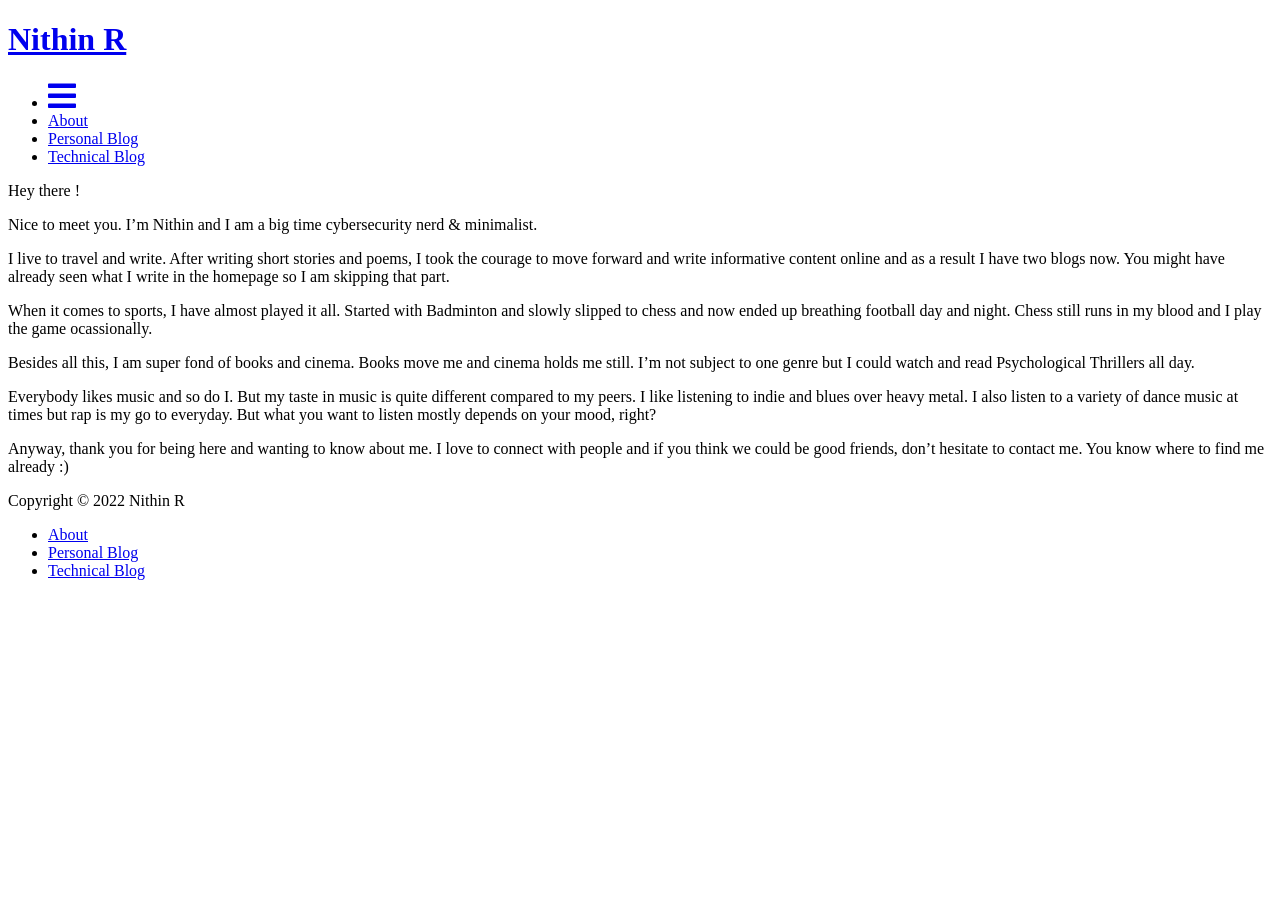
==== about/index.html @ 53827a5f "initial commit" ====
<!DOCTYPE html>
<html lang="en-us">
<head>
  <link rel="preload" href="/lib/font-awesome/webfonts/fa-brands-400.woff2" as="font" type="font/woff2" crossorigin="anonymous">
  <link rel="preload" href="/lib/font-awesome/webfonts/fa-regular-400.woff2" as="font" type="font/woff2" crossorigin="anonymous">
  <link rel="preload" href="/lib/font-awesome/webfonts/fa-solid-900.woff2" as="font" type="font/woff2" crossorigin="anonymous">
  <link rel="preload" href="/lib/JetBrainsMono/web/woff2/JetBrainsMono-Regular.woff2" as="font" type="font/woff2" crossorigin="anonymous">
  <script type="text/javascript" src="https://latest.cactus.chat/cactus.js"></script>
  <link rel="stylesheet" href="https://latest.cactus.chat/style.css" type="text/css">
  <meta charset="utf-8">
  <meta http-equiv="X-UA-Compatible" content="IE=edge">
  <title> About me | Nithin R</title>
  <link rel = 'canonical' href = 'https://thebinarybot.github.io/about/'>
  <meta name="description" content="Hello, this is Nithin and I go by the handle @thebinarybot in most of the places online. Welcome to my personal website. This website is digital document of everything I do online. Currenrly, I manage two blogs and I write on topics such as Productivity, Decision Making, Books on my Personal Blog and Cybersecurity/Web 3 on my Technical Blog, which is basically a GitBook. If you like my work, consider subscribing to the FREE newsletter on my Personal Blog and get my articles delivered straight to your inbox. I mostly post technical content on Twitter. If you&#39;re a security geek, you might as well want to follow me there. To know more about me, visit the About page. Cheers :)">
  <meta name="viewport" content="width=device-width, initial-scale=1">
  <meta name="robots" content="all,follow">
  <meta name="googlebot" content="index,follow,snippet,archive">
  <meta property="og:title" content="About me" />
<meta property="og:description" content="Hey there !
Nice to meet you. I&rsquo;m Nithin and I am a big time cybersecurity nerd &amp; minimalist.
I live to travel and write. After writing short stories and poems, I took the courage to move forward and write informative content online and as a result I have two blogs now. You might have already seen what I write in the homepage so I am skipping that part.
When it comes to sports, I have almost played it all." />
<meta property="og:type" content="article" />
<meta property="og:url" content="https://thebinarybot.github.io/about/" /><meta property="article:section" content="" />
<meta property="article:published_time" content="2022-09-18T17:51:42+00:00" />
<meta property="article:modified_time" content="2022-09-18T17:51:42+00:00" />


  <meta name="twitter:card" content="summary"/>
<meta name="twitter:title" content="About me"/>
<meta name="twitter:description" content="Hey there !
Nice to meet you. I&rsquo;m Nithin and I am a big time cybersecurity nerd &amp; minimalist.
I live to travel and write. After writing short stories and poems, I took the courage to move forward and write informative content online and as a result I have two blogs now. You might have already seen what I write in the homepage so I am skipping that part.
When it comes to sports, I have almost played it all."/>

  
  
    
  
  
  <link rel="stylesheet" href="https://thebinarybot.github.io/css/styles.4c2b9aa1d874d6766f554b2d404e8fd62ab4761f51ee9b3f358d12e81e7fa43a1b4378db995bc1926bbe5ed98c060be5e7bd4f2470504cf94f22b4b3a74e62b6.css" integrity="sha512-TCuaodh01nZvVUstQE6P1iq0dh9R7ps/NY0S6B5/pDobQ3jbmVvBkmu&#43;XtmMBgvl571PJHBQTPlPIrSzp05itg=="> 

  
  
  
    <!--[if lt IE 9]>
      <script src="https://oss.maxcdn.com/html5shiv/3.7.2/html5shiv.min.js"></script>
      <script src="https://oss.maxcdn.com/respond/1.4.2/respond.min.js"></script>
    <![endif]-->
  

  
<link rel="icon" type="image/png" href="https://thebinarybot.github.io/images/favicon.ico" />

  
  
</head>

<body class="max-width mx-auto px3 ltr">
  <div class="content index py4">

    <header id="header">
  <a href="https://thebinarybot.github.io">
  
    <div id="logo" style="background-image: url(https://thebinarybot.github.io/images/logo.png)"></div>
  
  <div id="title">
    <h1>Nithin R</h1>
  </div>
  </a>
  <div id="nav">
    <ul>
      <li class="icon">
        <a href="#" aria-label="Menu"><i class="fas fa-bars fa-2x" aria-hidden="true"></i></a>
      </li>
      
        <li><a href="/about">About</a></li>
      
        <li><a href="https://blog.thebotsite.me">Personal Blog</a></li>
      
        <li><a href="https://thebinarybot.gitbook.io">Technical Blog</a></li>
      
    </ul>
  </div>
</header>



    
<article class="post" itemscope itemtype="http://schema.org/BlogPosting">

  <div class="content" itemprop="articleBody">
  
    <p>Hey there !</p>
<p>Nice to meet you. I&rsquo;m Nithin and I am a big time cybersecurity nerd &amp; minimalist.</p>
<p>I live to travel and write. After writing short stories and poems, I took the courage to move forward and write informative content online and as a result I have two blogs now. You might have already seen what I write in the homepage so I am skipping that part.</p>
<p>When it comes to sports, I have almost played it all. Started with Badminton and slowly slipped to chess and now ended up breathing football day and night. Chess still runs in my blood and I play the game ocassionally.</p>
<p>Besides all this, I am super fond of books and cinema. Books move me and cinema holds me still. I&rsquo;m not subject to one genre but I could watch and read Psychological Thrillers all day.</p>
<p>Everybody likes music and so do I. But my taste in music is quite different compared to my peers. I like listening to indie and blues over heavy metal. I also listen to a variety of dance music at times but rap is my go to everyday. But what you want to listen mostly depends on your mood, right?</p>
<p>Anyway, thank you for being here and wanting to know about me. I love to connect with people and if you think we could be good friends, don&rsquo;t hesitate to contact me. You know where to find me already :)</p>

  
  </div>
</article>


    <footer id="footer">
  <div class="footer-left">
    Copyright  &copy; 2022  Nithin R 
  </div>
  <div class="footer-right">
    <nav>
      <ul>
         
        <li><a href="/about">About</a></li>
         
        <li><a href="https://blog.thebotsite.me">Personal Blog</a></li>
         
        <li><a href="https://thebinarybot.gitbook.io">Technical Blog</a></li>
        
      </ul>
    </nav>
  </div>
</footer>


  </div>
</body>

<link rel="stylesheet" href=/lib/font-awesome/css/all.min.css>
<script src=/lib/jquery/jquery.min.js></script>
<script src=/js/main.js></script>
</html>
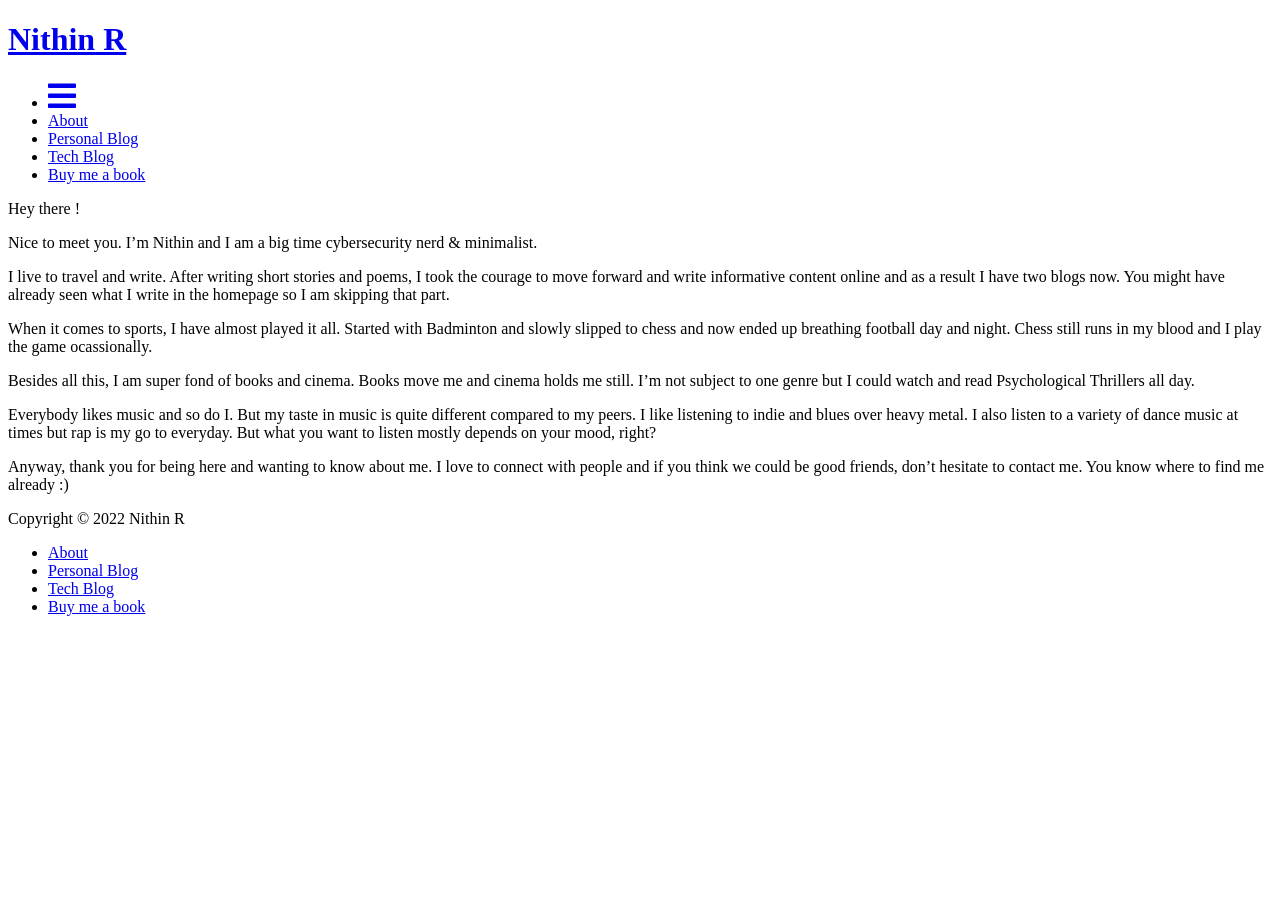
==== commit 480a9e70: "add: buy me a book" ====
--- a/about/index.html
+++ b/about/index.html
@@ -11,7 +11,7 @@
   <meta http-equiv="X-UA-Compatible" content="IE=edge">
   <title> About me | Nithin R</title>
   <link rel = 'canonical' href = 'https://thebinarybot.github.io/about/'>
-  <meta name="description" content="Hello, this is Nithin and I go by the handle @thebinarybot in most of the places online. Welcome to my personal website. This website is digital document of everything I do online. Currenrly, I manage two blogs and I write on topics such as Productivity, Decision Making, Books on my Personal Blog and Cybersecurity/Web 3 on my Technical Blog, which is basically a GitBook. If you like my work, consider subscribing to the FREE newsletter on my Personal Blog and get my articles delivered straight to your inbox. I mostly post technical content on Twitter. If you&#39;re a security geek, you might as well want to follow me there. To know more about me, visit the About page. Cheers :)">
+  <meta name="description" content="Hello, this is Nithin and I go by the handle @thebinarybot in most of the places online. Welcome to my personal website. This website is digital document of everything I do online. Currenrly, I manage two blogs and I write on topics such as Productivity, Decision Making, Books on my Personal Blog and Cybersecurity/Web3 on my Tech Blog, which is basically a GitBook. If you like my work, consider subscribing to the FREE newsletter on my Personal Blog and get my articles delivered straight to your inbox. I mostly post technical content on Twitter. If you&#39;re a security geek, you might as well want to follow me there. To know more about me, visit the About page. Cheers :)">
   <meta name="viewport" content="width=device-width, initial-scale=1">
   <meta name="robots" content="all,follow">
   <meta name="googlebot" content="index,follow,snippet,archive">
@@ -78,7 +78,9 @@
       
         <li><a href="https://blog.thebotsite.me">Personal Blog</a></li>
       
-        <li><a href="https://thebinarybot.gitbook.io">Technical Blog</a></li>
+        <li><a href="https://thebinarybot.gitbook.io">Tech Blog</a></li>
+      
+        <li><a href="https://www.buymeacoffee.com/thebinarybot">Buy me a book</a></li>
       
     </ul>
   </div>
@@ -116,7 +118,9 @@
          
         <li><a href="https://blog.thebotsite.me">Personal Blog</a></li>
          
-        <li><a href="https://thebinarybot.gitbook.io">Technical Blog</a></li>
+        <li><a href="https://thebinarybot.gitbook.io">Tech Blog</a></li>
+         
+        <li><a href="https://www.buymeacoffee.com/thebinarybot">Buy me a book</a></li>
         
       </ul>
     </nav>
